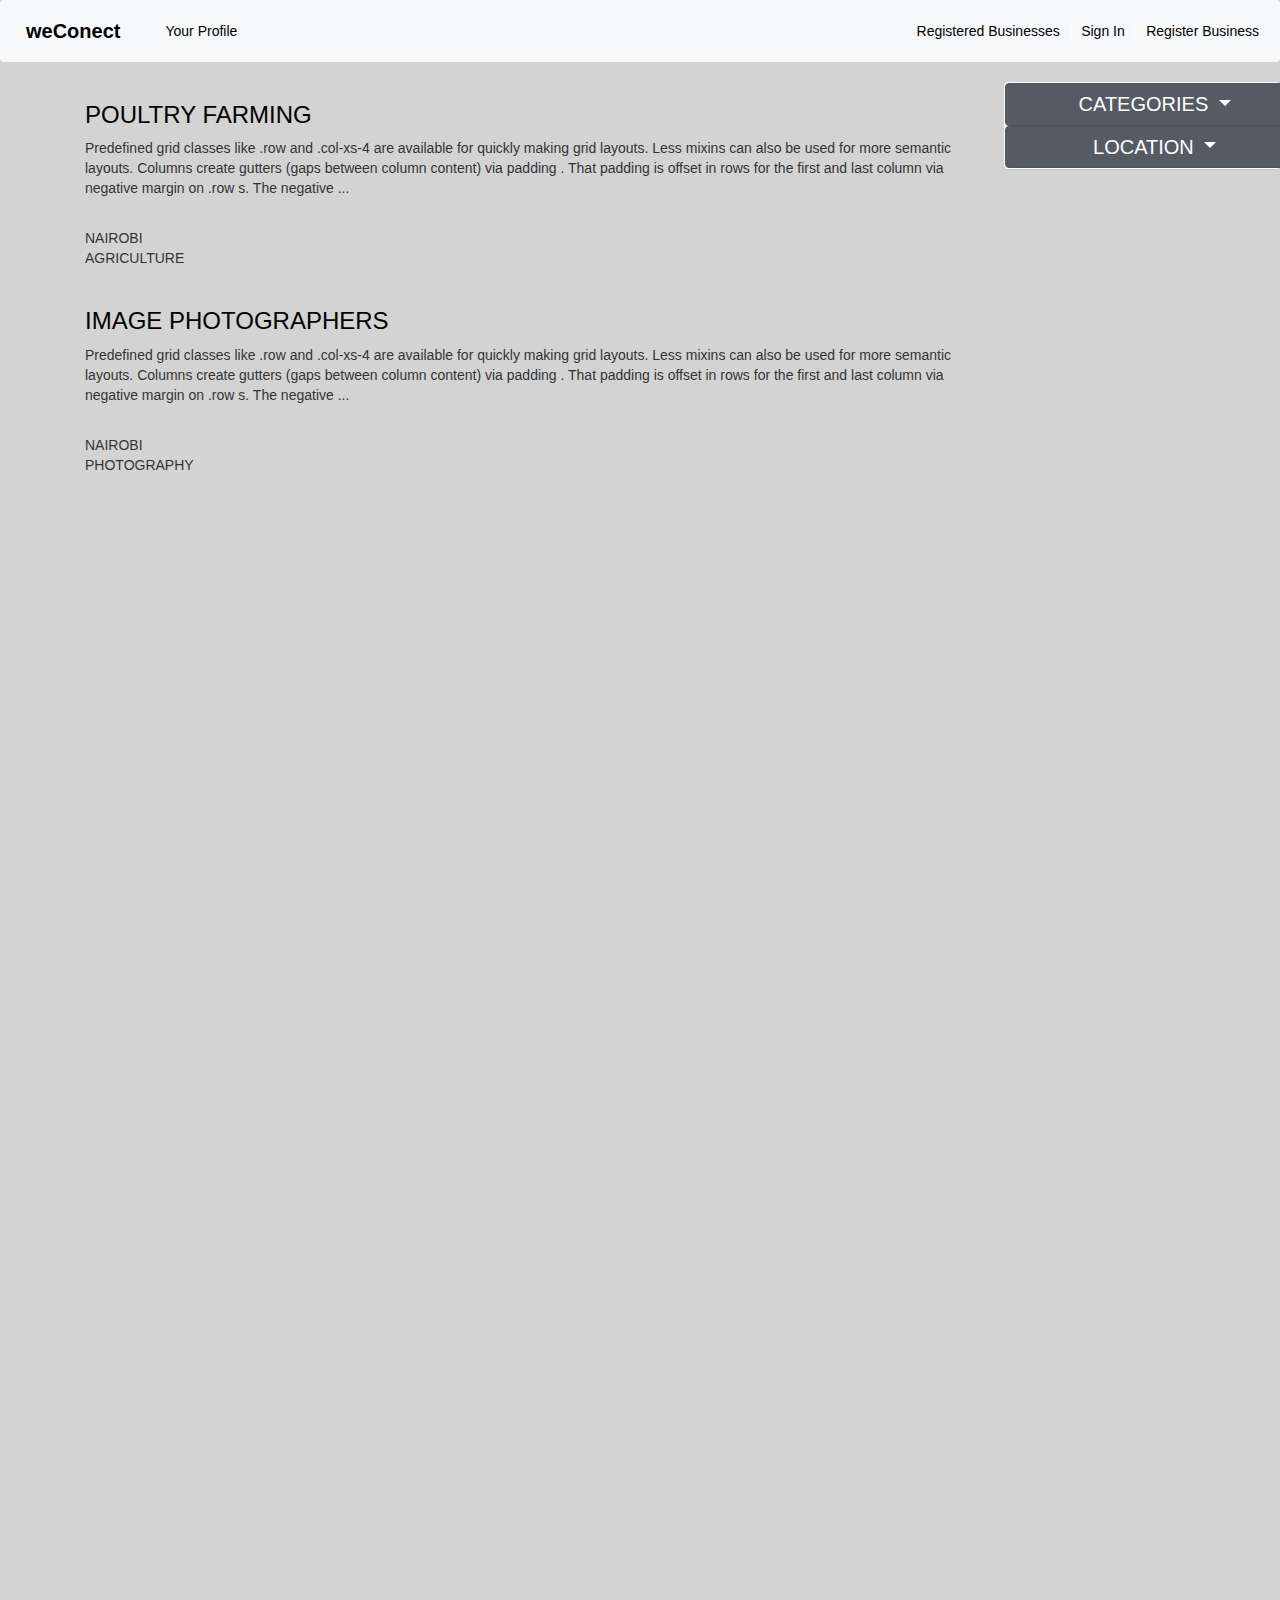
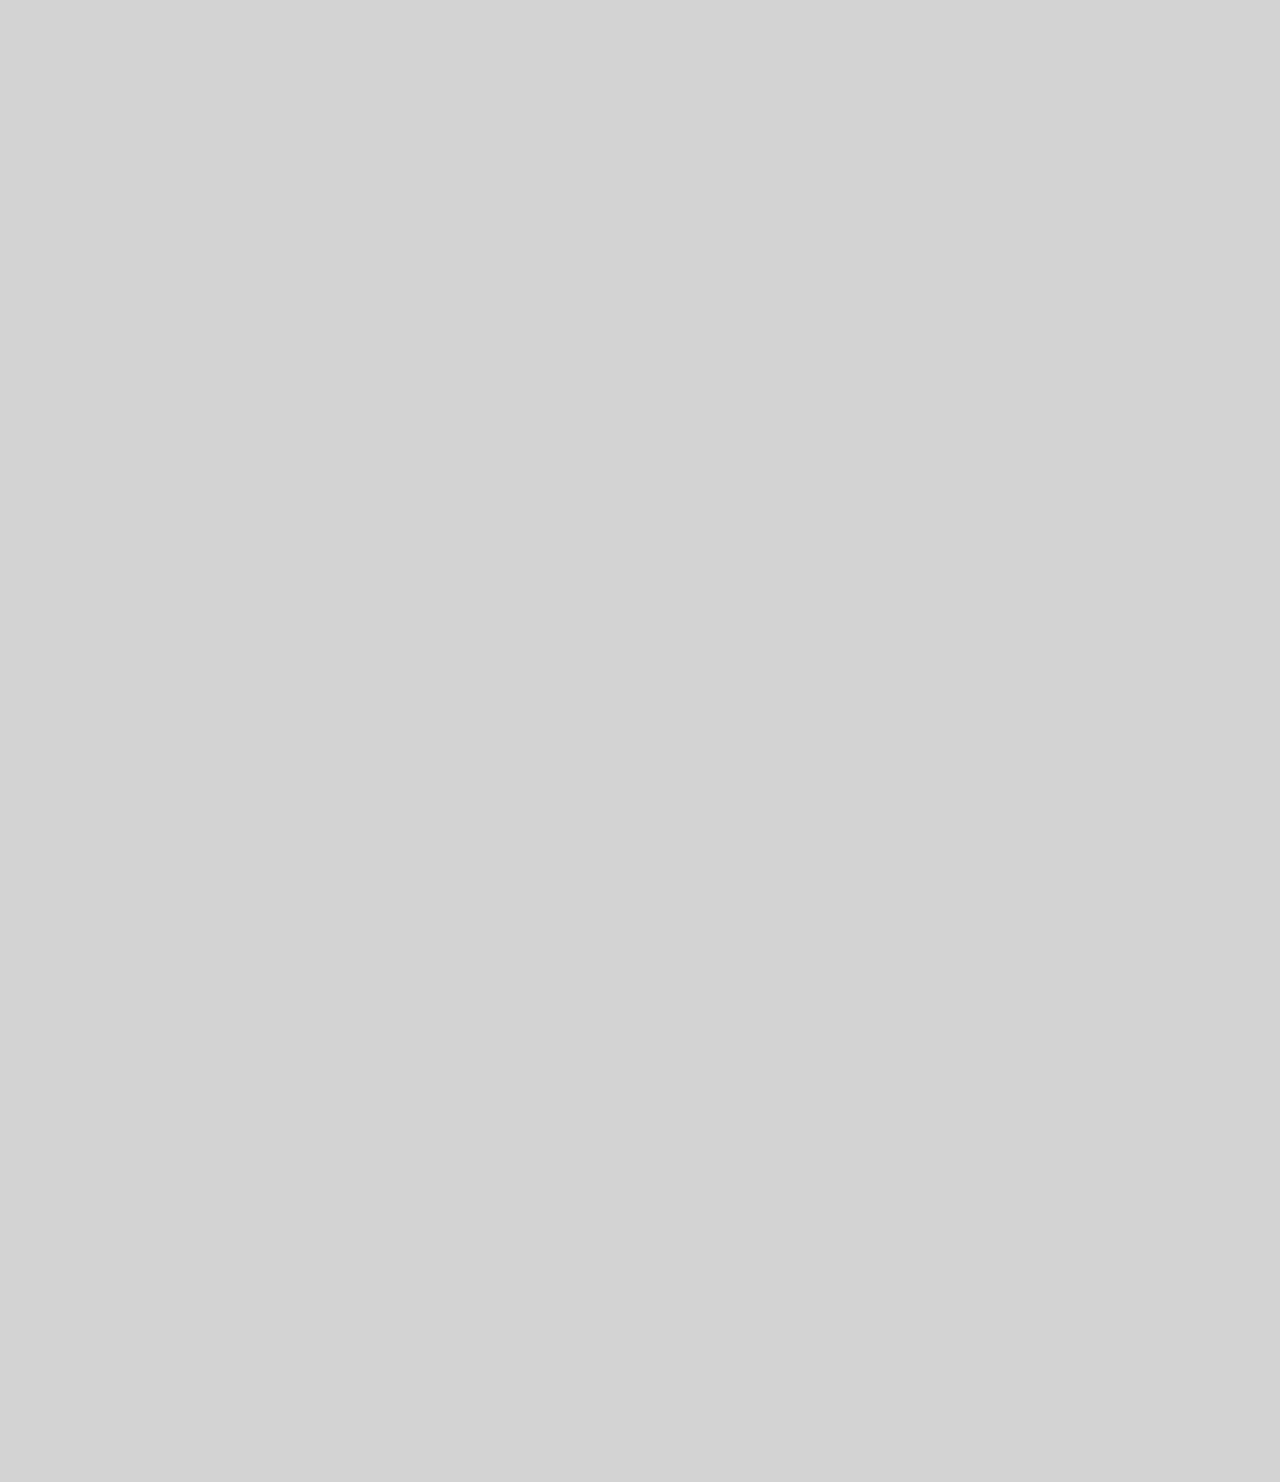
==== designs/UI/businesses.html @ 734aef86 "user interfaces" ====
<!DOCTYPE html>
<html>
<head>

	<meta charset="UTF-8">
    <link rel="stylesheet" href="https://maxcdn.bootstrapcdn.com/bootstrap/4.0.0/css/bootstrap.min.css" integrity="sha384-Gn5384xqQ1aoWXA+058RXPxPg6fy4IWvTNh0E263XmFcJlSAwiGgFAW/dAiS6JXm" crossorigin="anonymous">
    <link rel="stylesheet" href="bootstrap\css\bootstrap.min.css">
    <link rel="stylesheet" href="style.css">
    <link rel="stylesheet" href="businesses.css">

	<title>weConnect.com</title>
</head>
<body>
	 

		<nav class="navbar navbar-expand-lg fixed-top bg-light">
			<a class="navbar-brand" href="index.html">weConect</a>
			<div class="collapse navbar-collapse" id="navbarSupportedContent">
				<ul class="navbar-nav mr-auto">
					<li class="nav-item active">
						<a class="nav-link" href="user-profile.html">Your Profile</a>
					</li>  <!-- only active when user is logged in -->
				</ul>

			</div> <!-- collapse navbar-collapse -->

			<a class="nav-link" href="businesses.html">Registered Businesses</a>  | &nbsp;
			<a class="signin" href="user-login.html">Sign In</a> &nbsp; |
			<a class="nav-link" href="register-bus.html">Register Business</a>

			
		</nav>
	
	

	<div class="container">
		<div class="row">
			<div class="col-sm-9" id="content">
				<div class=""> <!-- iterate to get all business registered. -->
					<div class="">
					<a href="business-profile.html"><h3>POULTRY FARMING</h3></a>
					<P>Predefined grid classes like .row and .col-xs-4 are available for quickly making grid layouts. Less mixins can also be used for more semantic layouts. Columns create gutters (gaps between column content) via padding . That padding is offset in rows for the first and last column via negative margin on .row s. The negative ...</P> <br>

					NAIROBI <br>
					AGRICULTURE<br><br>

					<a href="business-profile.html"><h3>IMAGE PHOTOGRAPHERS</h3> </a>
					<P>Predefined grid classes like .row and .col-xs-4 are available for quickly making grid layouts. Less mixins can also be used for more semantic layouts. Columns create gutters (gaps between column content) via padding . That padding is offset in rows for the first and last column via negative margin on .row s. The negative ...</P> <br>

					NAIROBI <br>
					PHOTOGRAPHY<br>
					</div>



					
				</div> 


				
			</div> <!-- big column -->
			
			<div class="col-sm-3">
				<div class="panel">
					<div class="dropdown show">
  						<a class="btn btn-secondary dropdown-toggle" href="#" role="button" id="dropdownMenuLink" data-toggle="dropdown" aria-haspopup="true" aria-expanded="false">  <!-- not showing -->
						    CATEGORIES
						</a>
						<div class="dropdown-menu" aria-labelledby="dropdownMenuButton">
						    <a class="dropdown-item" href="#">AGRICULTURE</a>
						    <a class="dropdown-item" href="#">BAKERY</a>
						    <a class="dropdown-item" href="#">TECHNOLOGY</a>
						</div>
					</div> <!-- categories -->

					<div class="dropdown show">
  						<a class="btn btn-secondary dropdown-toggle" href="#" role="button" id="dropdownMenuLink" data-toggle="dropdown" aria-haspopup="true" aria-expanded="false">
						    LOCATION
						</a>
						<div class="dropdown-menu" aria-labelledby="dropdownMenuButton">
						    <a class="dropdown-item" href="#">NAIROBI</a>
						    <a class="dropdown-item" href="#">KISUMU</a>
						    <a class="dropdown-item" href="#">MOMBASA</a>
						</div>
					</div> <!-- locations -->

					
				</div> <!-- panel -->
				
			</div><!--  small column -->
		</div> <!-- row -->
		
	</div> <!-- container -->


</body>
</html>
---- designs/UI/style.css ----
body{
	font-family: sans-serif;
}

.navbar{
	color: white;

}

.navbar-brand{
	font-size:20px;
	font-weight: bold;
	font-family: 
}

a{
	color: black;
	

}
a:hover{
	color: 339900;
}

.img-fluid{
	margin: 0;
	padding: 0;
	background-size: cover;
	background-repeat: no-repeat;
	background-attachment: fixed;
	width: 100%;
	max-height: 400px;
	clip: rect(0px,0px,300px,0px);

}

.content{
	text-align: center;
	font-size: 20px;
}

.btn{
	width: 300px;
	font-size: 20px;
}
---- designs/UI/businesses.css ----
body{
	background-color: #D3D3D3;

}

.panel{
	background-color: white;
	text-align: center;
}

#content{
	
	height: 3000px;
}
.container{
	height: 100%;
}

.row{
	position: absolute;
}
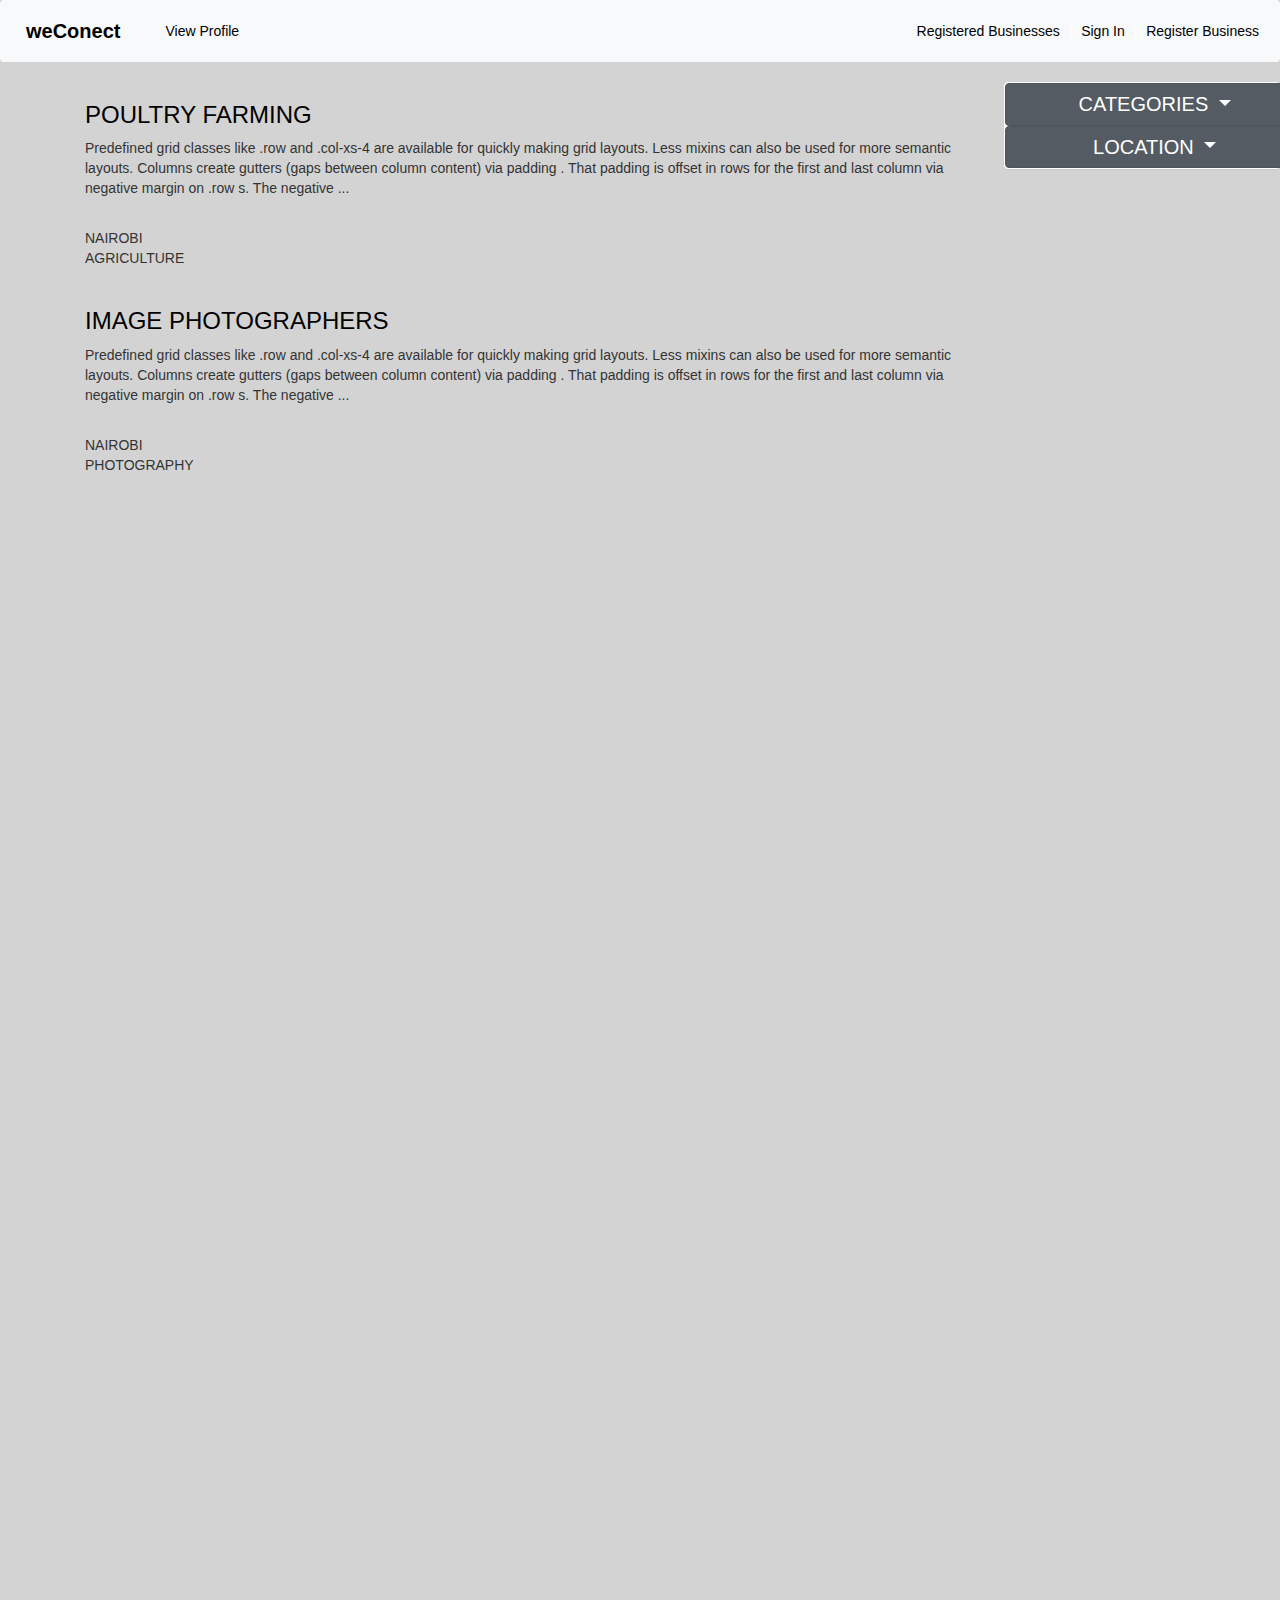
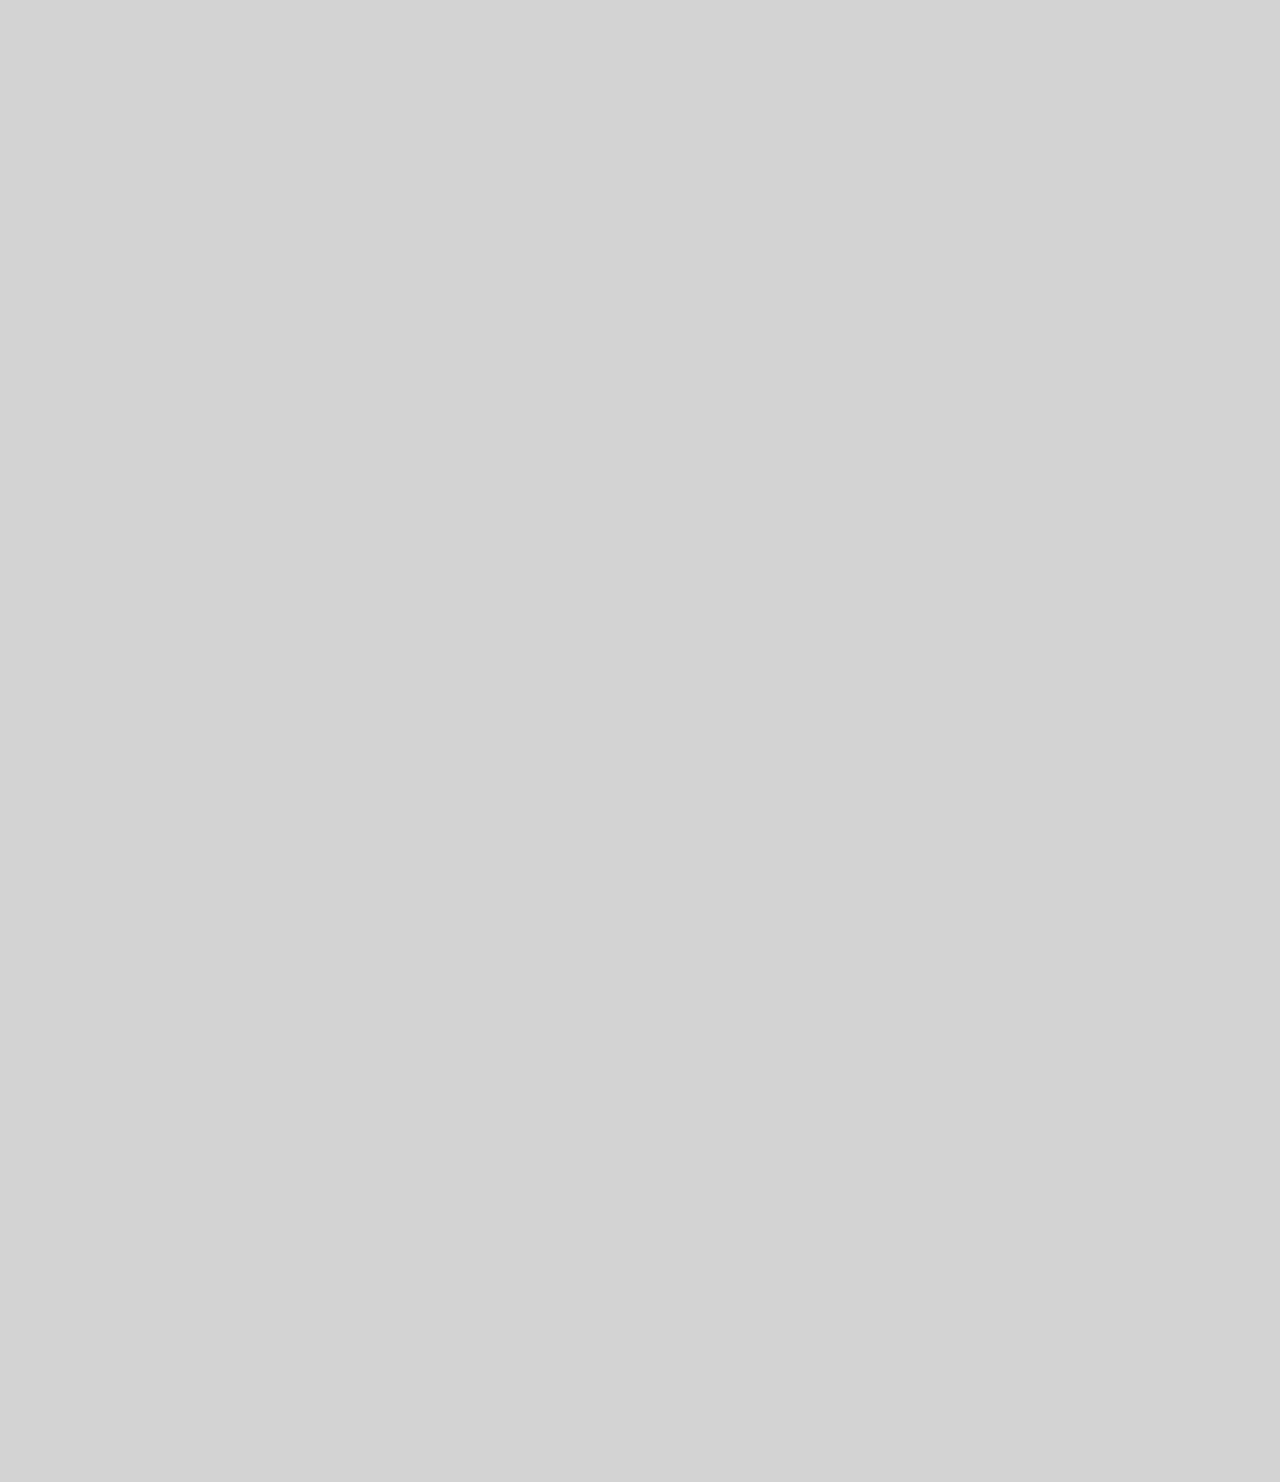
==== commit d31b90f6: "[Finishes #155548260]" ====
--- a/designs/UI/businesses.html
+++ b/designs/UI/businesses.html
@@ -18,7 +18,7 @@
 			<div class="collapse navbar-collapse" id="navbarSupportedContent">
 				<ul class="navbar-nav mr-auto">
 					<li class="nav-item active">
-						<a class="nav-link" href="user-profile.html">Your Profile</a>
+						<a class="nav-link" href="user-profile.html">View Profile</a>
 					</li>  <!-- only active when user is logged in -->
 				</ul>
 
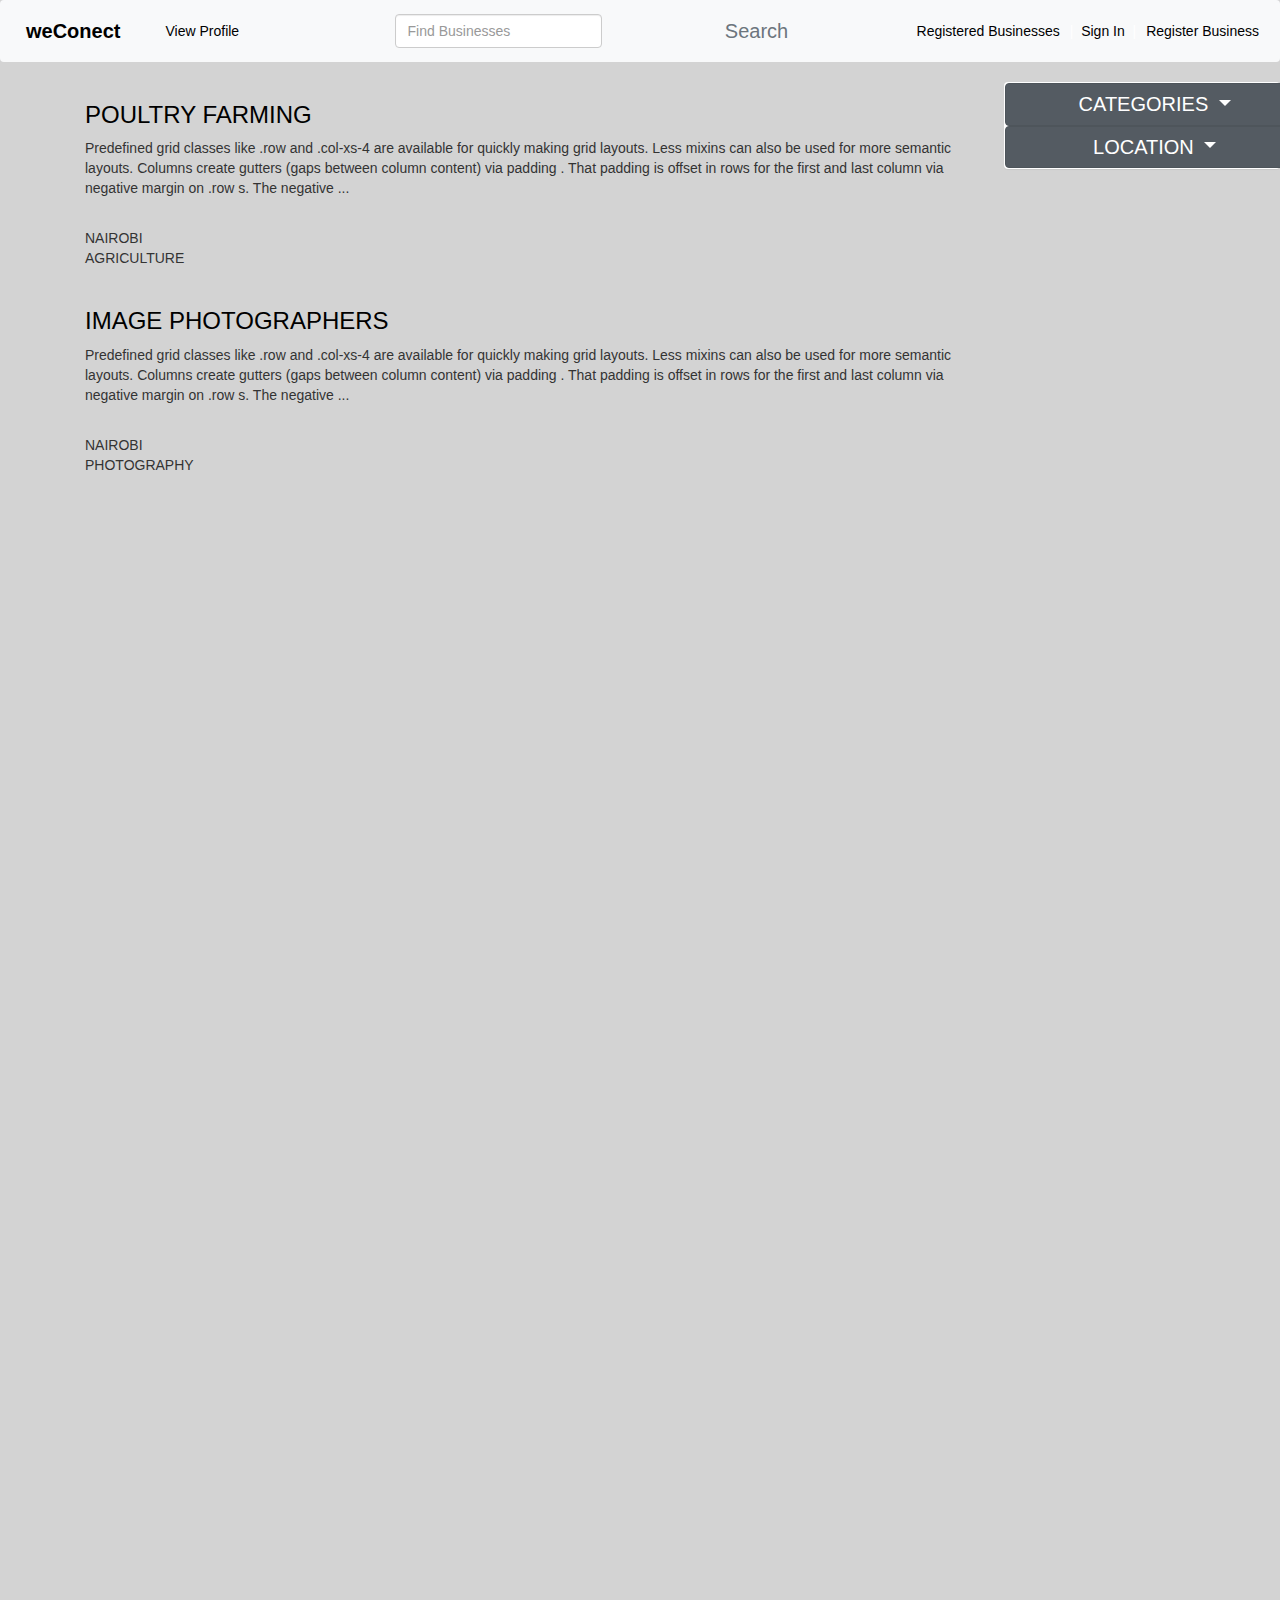
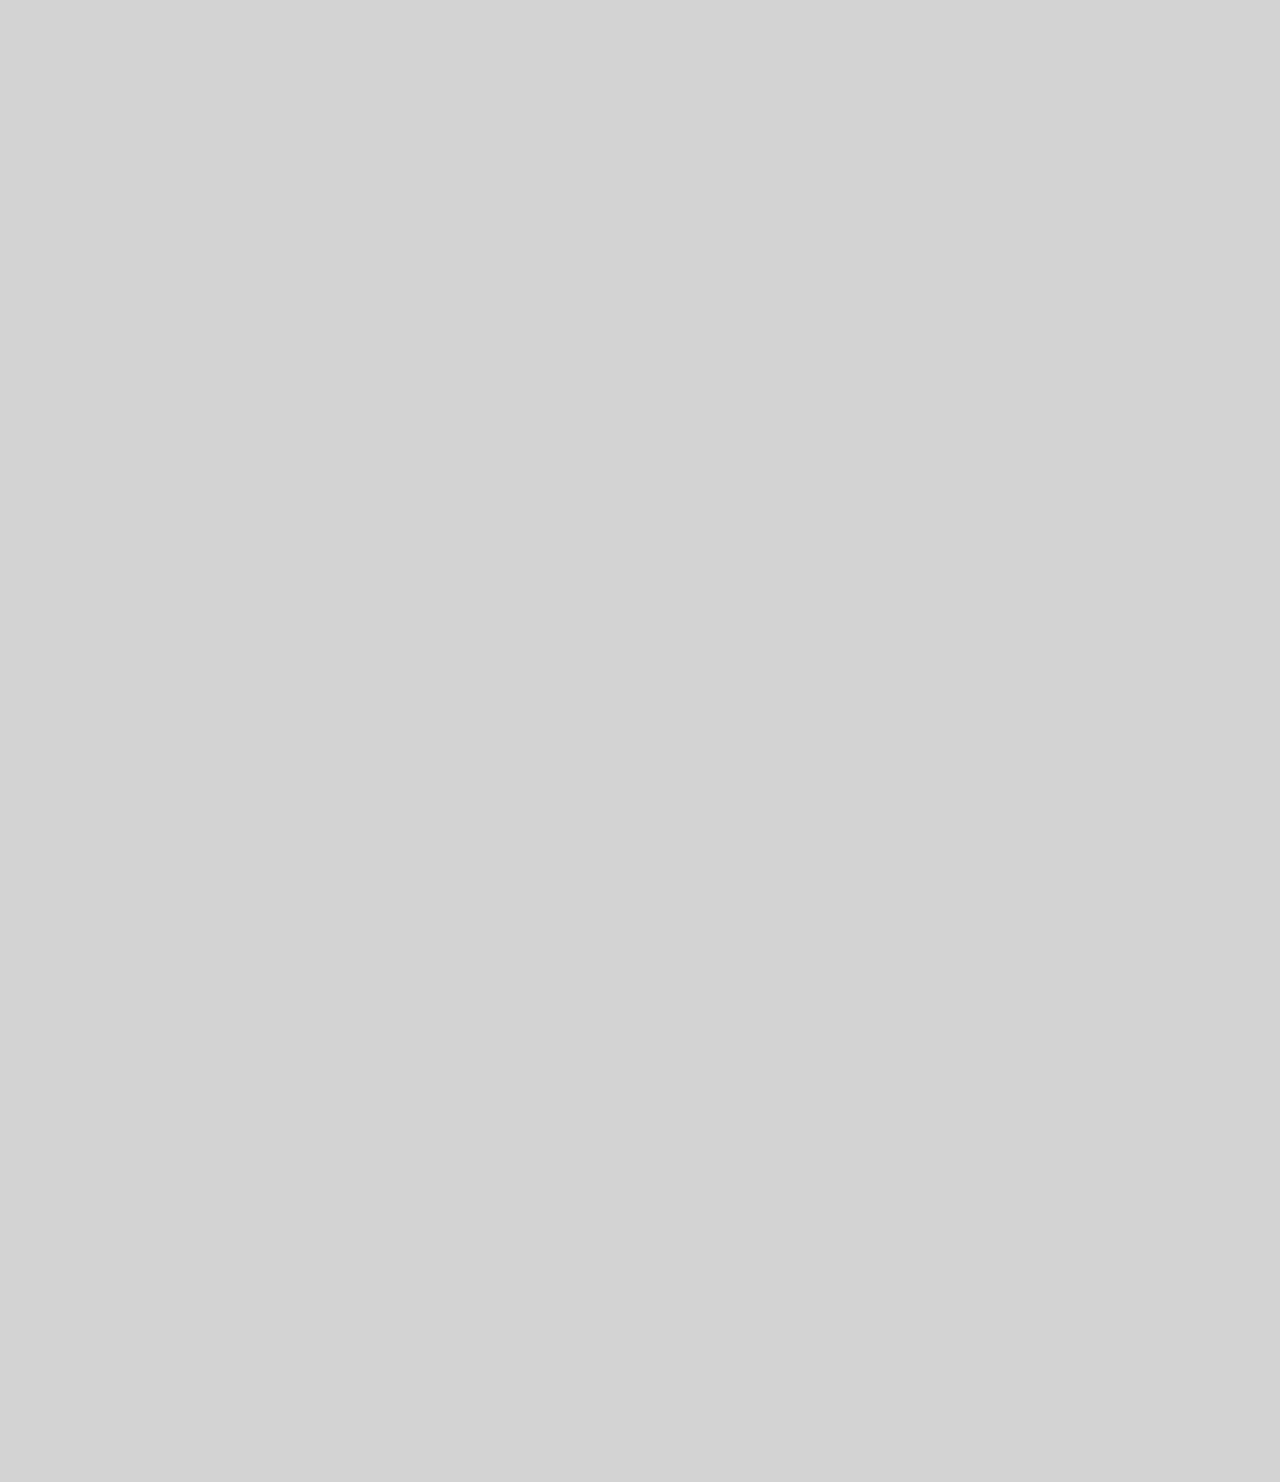
==== commit 528c522d: "Business listing page [Finishes #155548260]" ====
--- a/designs/UI/businesses.html
+++ b/designs/UI/businesses.html
@@ -20,9 +20,25 @@
 					<li class="nav-item active">
 						<a class="nav-link" href="user-profile.html">View Profile</a>
 					</li>  <!-- only active when user is logged in -->
-				</ul>
+				</ul> 
+							
+
+				<!-- <div class="row">
+
+					<div class="col-lg-6">
+
+						<div class="input-group" >
+					        <input type="text" class="form-control" placeholder="Search Businesses">
+					    </div>
+
+					</div>
+				</div>  --><!-- for automated search, might use it -->
 
 			</div> <!-- collapse navbar-collapse -->
+			<form class="form-inline my-2 my-lg-0">
+				        <input class="form-control mr-sm-2" type="text" placeholder="Find Businesses">
+				        <button id="button-search" class="btn btn-outline-secondary" type="submit">Search</button>
+			</form>
 
 			<a class="nav-link" href="businesses.html">Registered Businesses</a>  | &nbsp;
 			<a class="signin" href="user-login.html">Sign In</a> &nbsp; |
